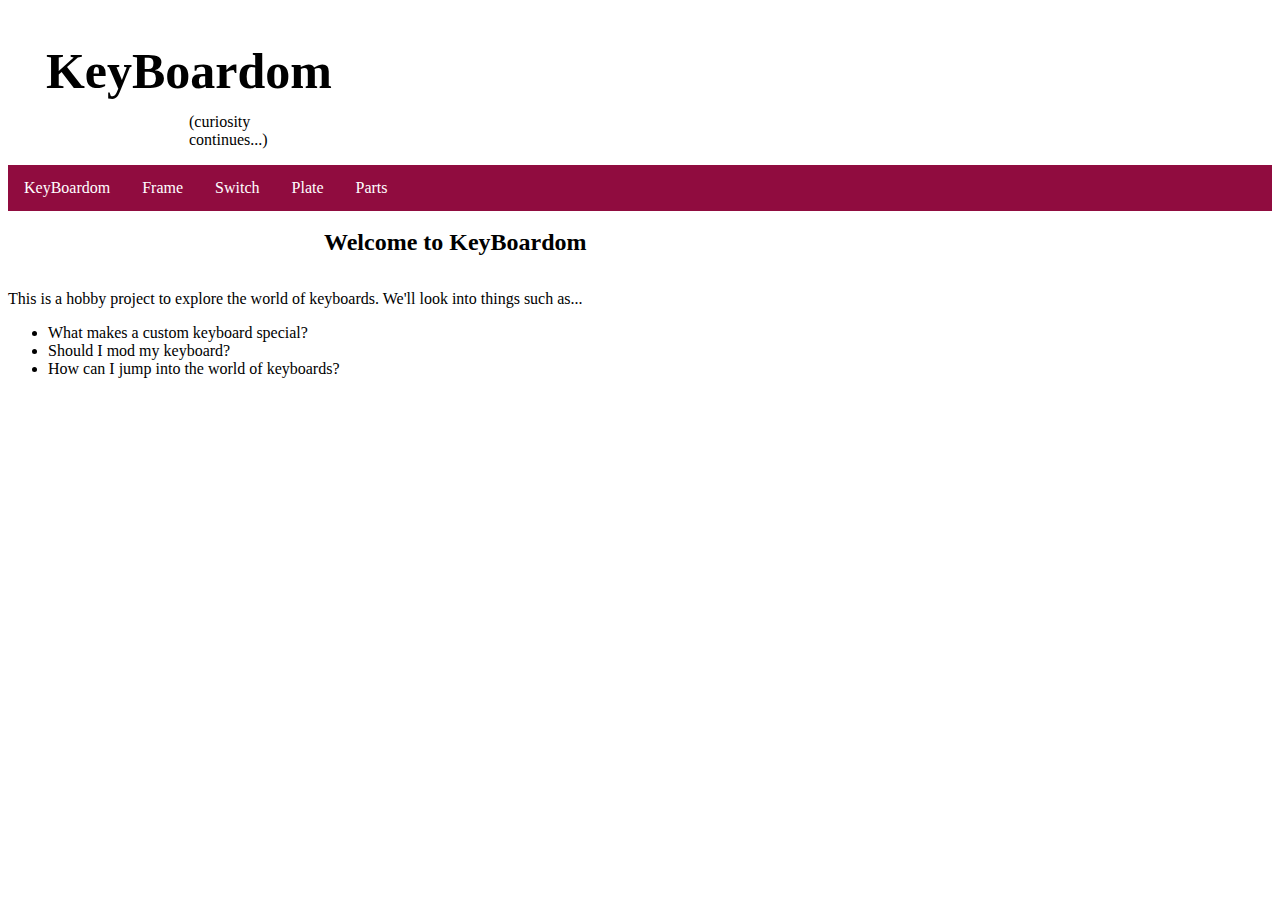
==== index.html @ b9dbdb29 "Edits index.html and styles.css" ====
<!DOCTYPE html>
<html lang="en">
<head>
    <meta charset="UTF-8">
    <meta name="viewport" content="width=device-width, initial-scale=1.0">
    <title>KeyBoardom</title>
    <link rel="stylesheet" href="styles.css">
</head>
<body>
    <header>
      <h1 id="title">KeyBoardom</h1>
      <p id="sub-title">(curiosity continues...)</p>
    </header>
    <nav>
        <ul class="navbar">
          <li class="nav-item green-hover"><a href="#home">KeyBoardom</a></li>
          <li class="nav-item"><a href="#case">Frame</a></li>
          <li class="nav-item"><a href="#switch">Switch</a></li>
          <li class="nav-item"><a href="#plate">Plate</a></li>
          <li class="nav-item"><a href="#parts">Parts</a></li>
        </ul>
      </nav>
    <main>
      <br>
      <h2 class="centered">Welcome to KeyBoardom</h2>
      <br>
      <p>This is a hobby project to explore the world of keyboards. 
        We'll look into things such as...</p>
        <ul>
          <li>What makes a custom keyboard special?</li>
          <li>Should I mod my keyboard?</li>
          <li>How can I jump into the world of keyboards?</li>
        </ul>
    </main>
</body>
</html>
---- styles.css ----
* {
    font-family: "Futura";
}

:root {
    --primary: #900C3F;
    --secondary: #C70039;
    --tertiary: #DAF7A6;
    --quaternary: #FF5733;
}

.centered {
    margin: auto;
    width: 50%;
}

header {
    display: inline-block;
    margin-left: 3%;
}

#sub-title {
    font-weight: thin;
    margin-top: -7%;
    margin-left: 50%;
}

ul.navbar {
    list-style-type: none;
    margin: 0;
    padding: 0;
    background-color: var(--primary);
    overflow: hidden;
}

li.nav-item {
    float: left;
    align-items: center;
}

li.nav-item a {
    display: block;
    color: white;
    text-align: center;
    padding: 14px 16px;
    text-decoration: none;
}

li.nav-item a:hover {
    background-color: var(--secondary);
}

li.green-hover a:hover{
    background-color: var(--tertiary);
    color: var(--primary);
}

h1 {
    font-size: 50px;
}
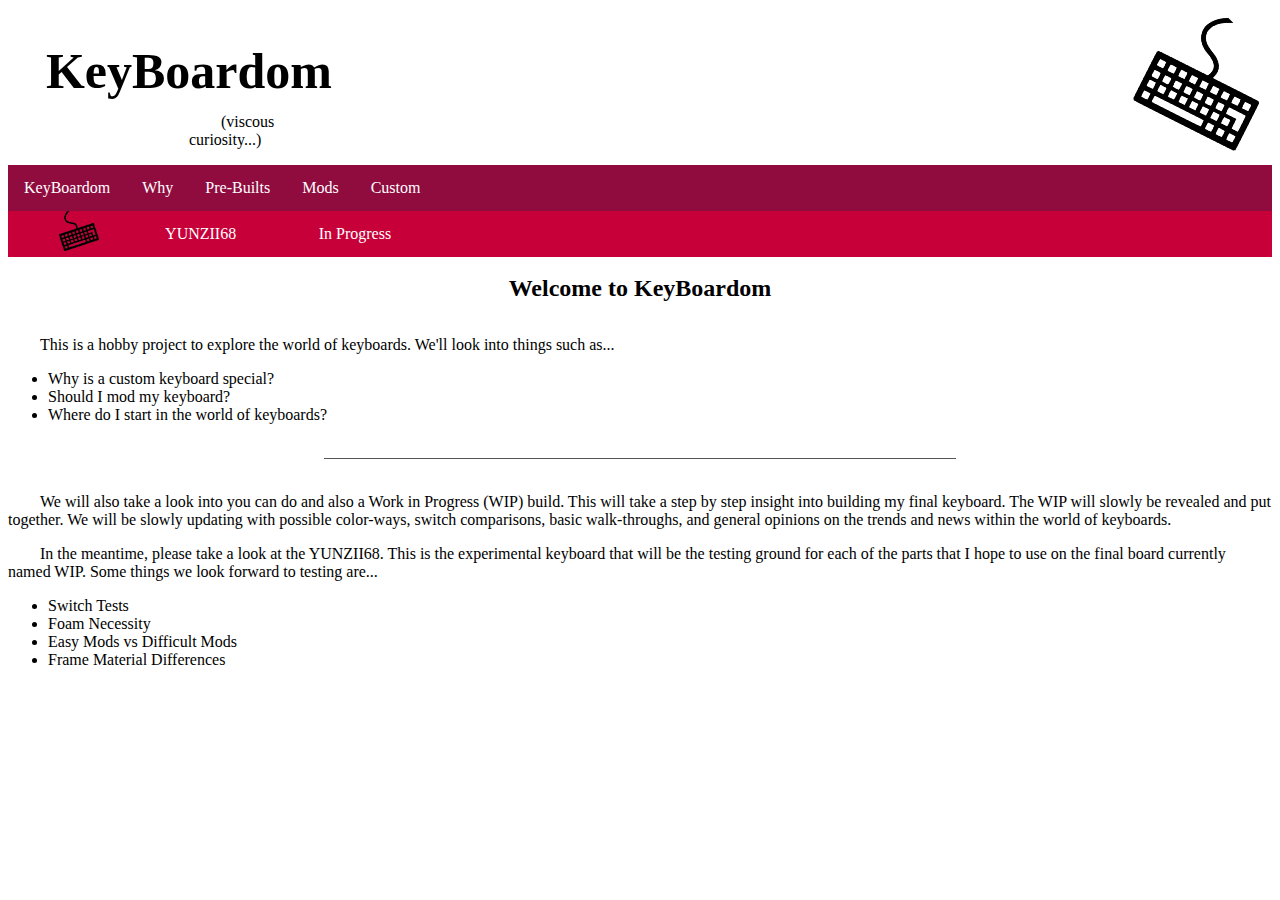
==== commit 56aa428c: "20230609 - Expand main information" ====
--- a/index.html
+++ b/index.html
@@ -9,28 +9,41 @@
 <body>
     <header>
       <h1 id="title">KeyBoardom</h1>
-      <p id="sub-title">(curiosity continues...)</p>
+      <p id="sub-title">(viscous curiosity...)</p>
     </header>
+    <div><img id="topright-logo" src="images/keyboard-logo.png"</div>
     <nav>
         <ul class="navbar">
           <li class="nav-item green-hover"><a href="#home">KeyBoardom</a></li>
-          <li class="nav-item"><a href="#case">Frame</a></li>
-          <li class="nav-item"><a href="#switch">Switch</a></li>
-          <li class="nav-item"><a href="#plate">Plate</a></li>
-          <li class="nav-item"><a href="#parts">Parts</a></li>
+          <li class="nav-item"><a href="#why">Why</a></li>
+          <li class="nav-item"><a href="#begin">Pre-Builts</a></li>
+          <li class="nav-item"><a href="#mods">Mods</a></li>
+          <li class="nav-item"><a href="#custom">Custom</a></li>
+        </ul>
+        <ul class="builds-bar">
+          <li class="builds-item"><img id="builds-logo" src="images/keyboard-logo.png"></li>
+          <li class="builds-item"><a href="#YUNZII68">YUNZII68</a></li>
+          <li class="builds-item"><a href="#WIP">In Progress</a></li>
         </ul>
       </nav>
     <main>
-      <br>
-      <h2 class="centered">Welcome to KeyBoardom</h2>
-      <br>
+      <br><h2 class="centered">Welcome to KeyBoardom</h2><br>
       <p>This is a hobby project to explore the world of keyboards. 
         We'll look into things such as...</p>
         <ul>
-          <li>What makes a custom keyboard special?</li>
+          <li>Why is a custom keyboard special?</li>
           <li>Should I mod my keyboard?</li>
-          <li>How can I jump into the world of keyboards?</li>
-        </ul>
+          <li>Where do I start in the world of keyboards?</li>
+        </ul><br>
+        <div class="break-line"></div><br>
+      <p>We will also take a look into you can do and also a Work in Progress (WIP) build. This will take a step by step insight into building my final keyboard. The WIP will slowly be revealed and put together. We will be slowly updating with possible color-ways, switch comparisons, basic walk-throughs, and general opinions on the trends and news within the world of keyboards.<br></p>
+      <p>In the meantime, please take a look at the YUNZII68. This is the experimental keyboard that will be the testing ground for each of the parts that I hope to use on the final board currently named WIP. Some things we look forward to testing are...</p>
+      <ul>
+        <li>Switch Tests</li>
+        <li>Foam Necessity</li>
+        <li>Easy Mods vs Difficult Mods</li>
+        <li>Frame Material Differences</li>
+      </ul>
     </main>
 </body>
 </html>--- a/styles.css
+++ b/styles.css
@@ -12,11 +12,27 @@
 .centered {
     margin: auto;
     width: 50%;
+    text-align: center;
+}
+
+.break-line {
+    height: 1px;
+    max-width: 50%;
+    background-color: #555;
+    margin: 0 auto;
 }
 
 header {
     display: inline-block;
     margin-left: 3%;
+}
+
+h1 {
+    font-size: 50px;
+}
+
+p {
+    text-indent: 2em;
 }
 
 #sub-title {
@@ -25,6 +41,23 @@
     margin-left: 50%;
 }
 
+#builds-logo {
+    max-width: 40px;
+    max-height: auto;
+    image-rendering: auto;
+}
+
+#topright-logo {
+    max-width: 125px;
+    max-height: auto;
+    position: relative;
+    float: right;
+    margin-left: 10px;
+    margin-top: -140px;
+    transform: rotate(45deg);
+}
+
+/* =================  NAV BAR  ===================== */
 ul.navbar {
     list-style-type: none;
     margin: 0;
@@ -54,7 +87,36 @@
     background-color: var(--tertiary);
     color: var(--primary);
 }
+/* ===================================================== */
 
-h1 {
-    font-size: 50px;
-}+/* =================  BUILDS BAR  ====================== */
+ul.builds-bar {
+    list-style-type: none;
+    margin: 0;
+    padding: 0;
+    background-color: var(--secondary);
+    overflow: hidden;
+}
+
+li.builds-item {
+    padding-left: 4%;
+    float: left;
+    align-items: center;
+}
+
+li.builds-item a {
+    display: block;
+    color: white;
+    text-align: center;
+    padding: 14px 16px;
+    text-decoration: none;
+}
+
+li.builds-item a:hover {
+    background-color: var(--primary);
+}
+
+li.builds-name a:hover {
+    background-color: var(--secondary);
+}
+/* ===================================================== */